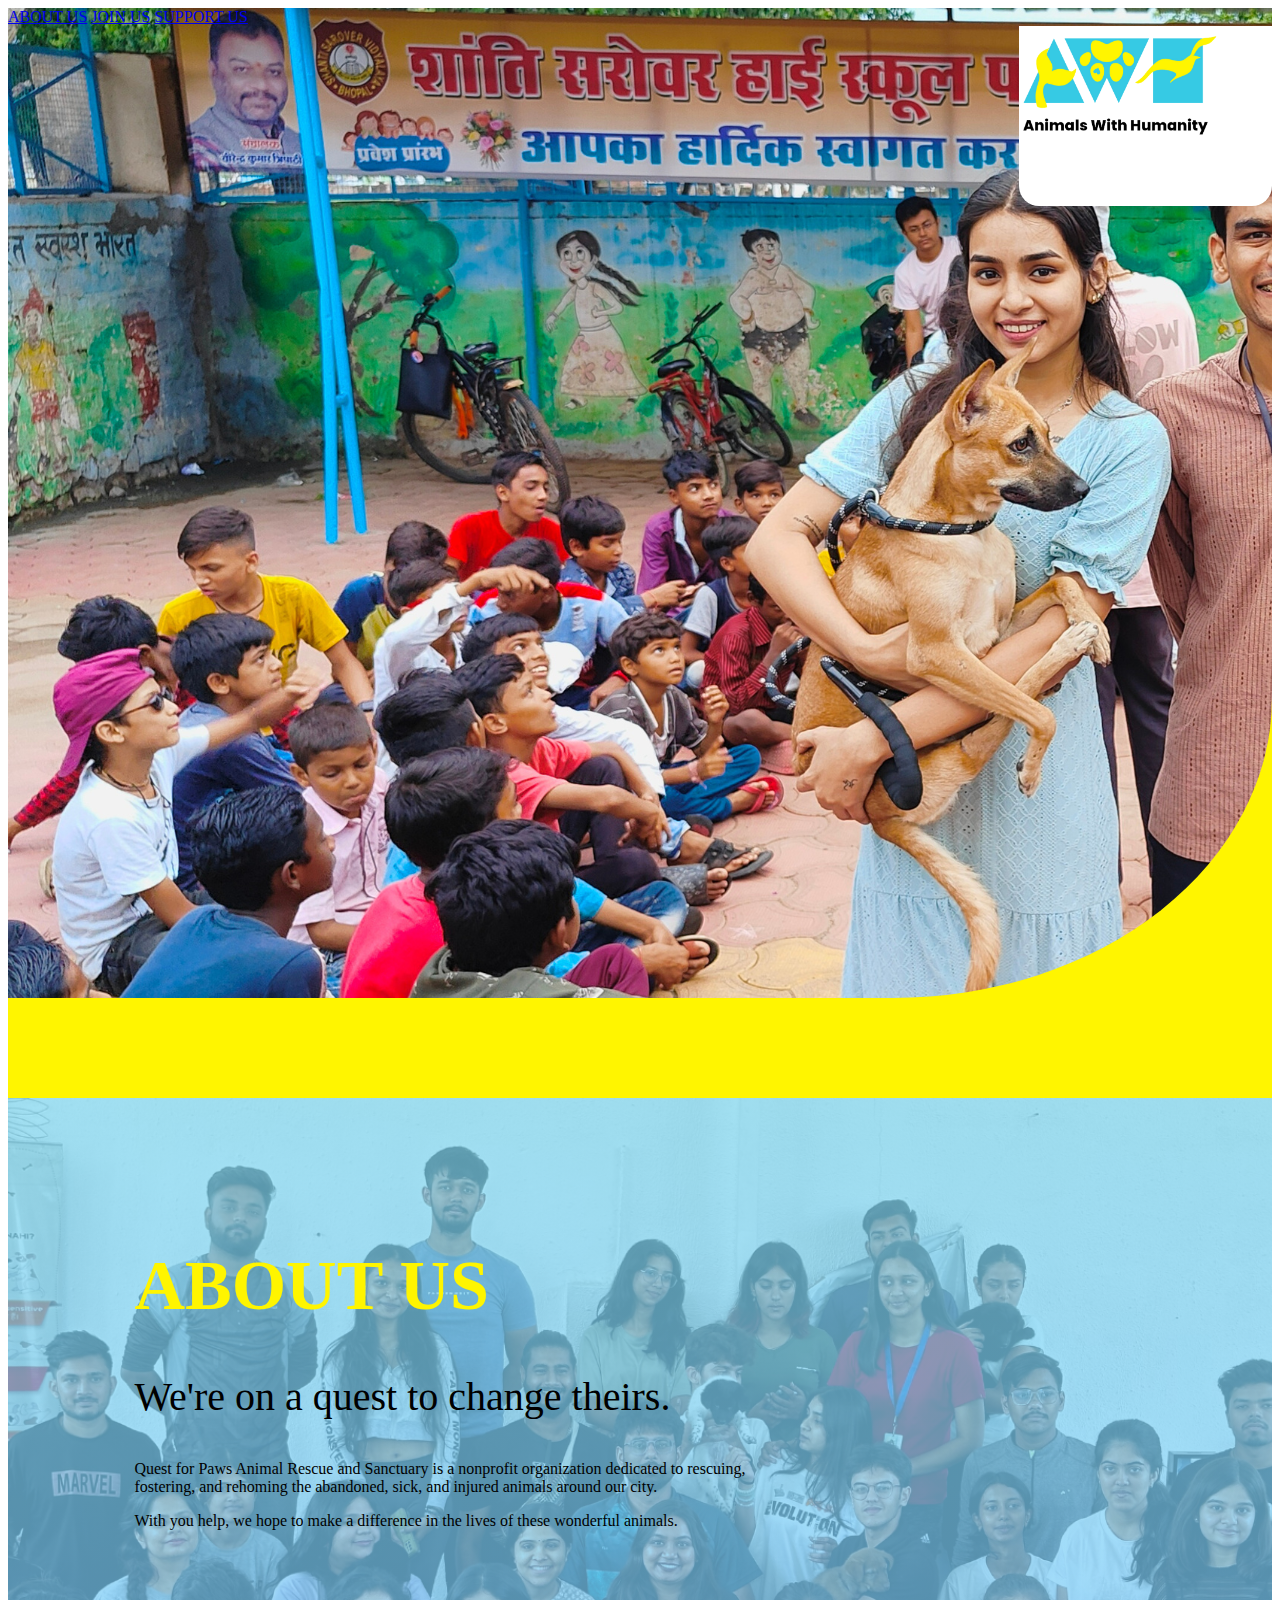
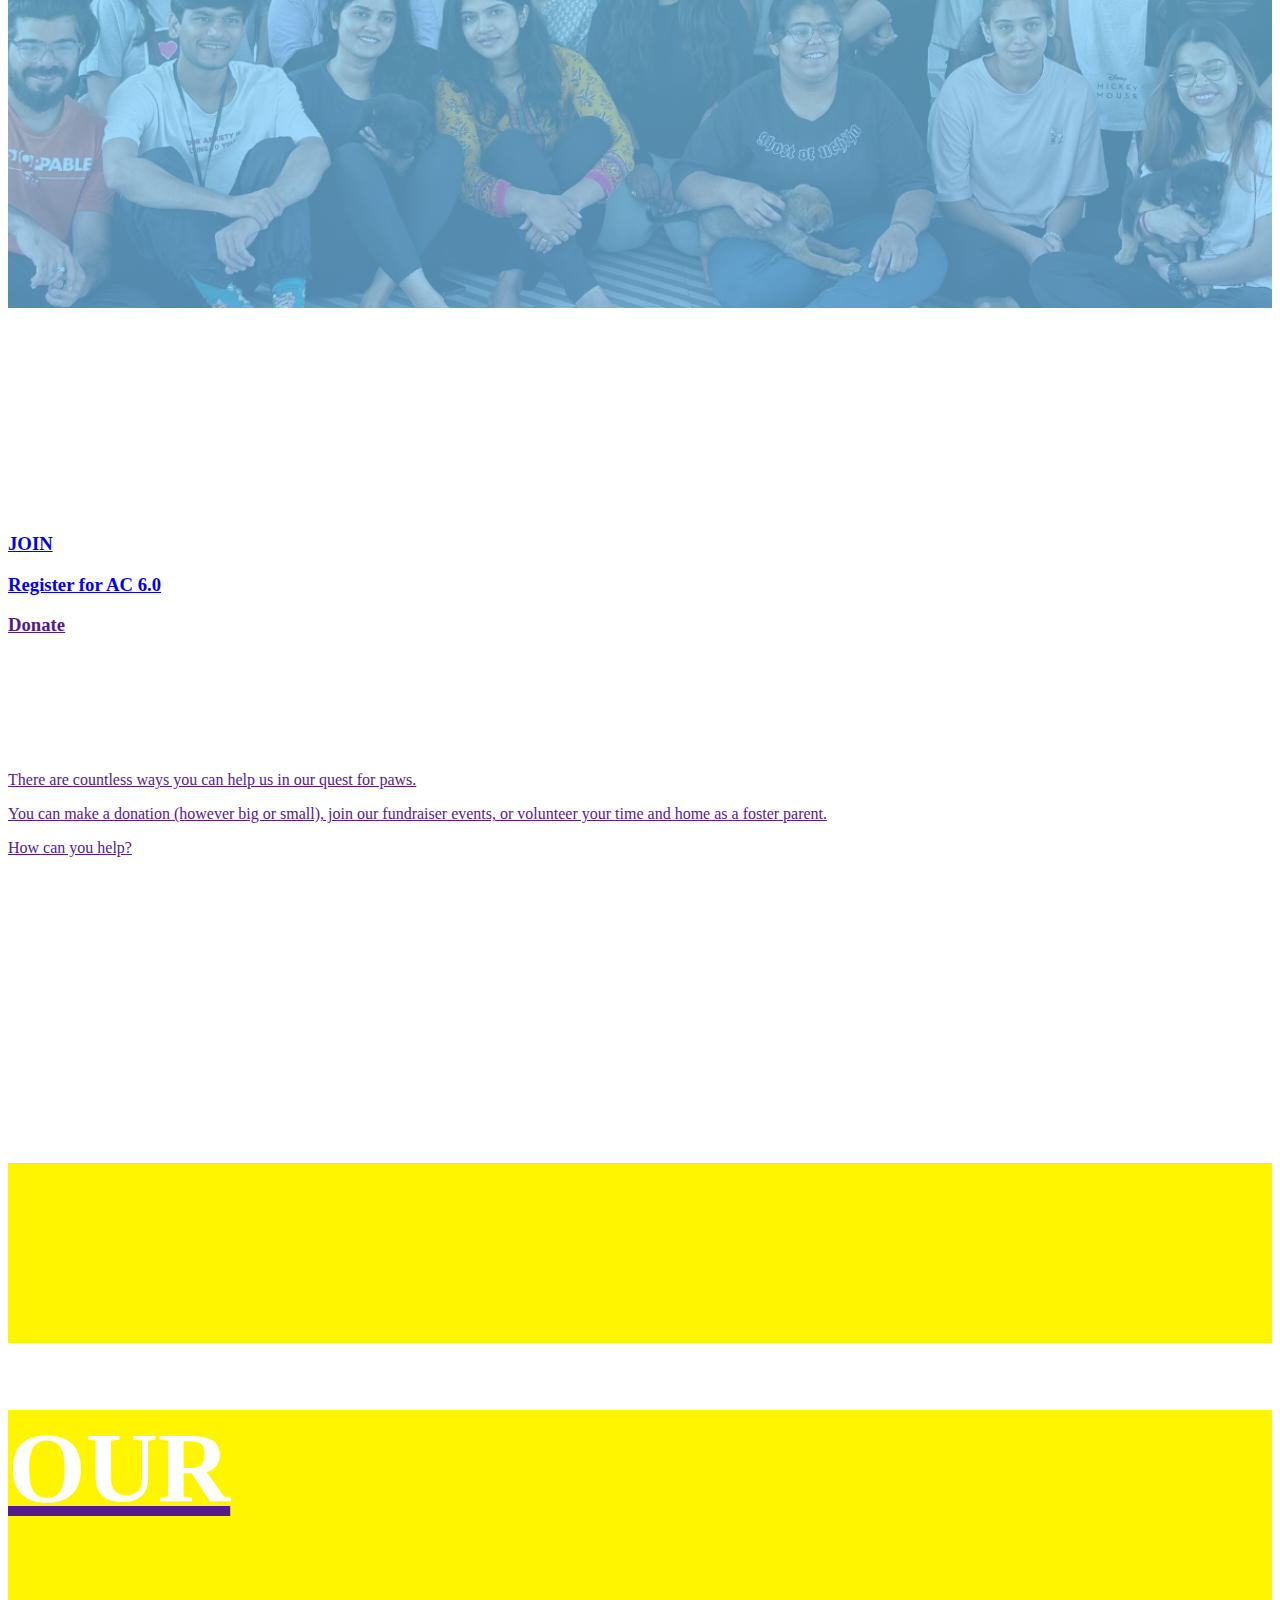
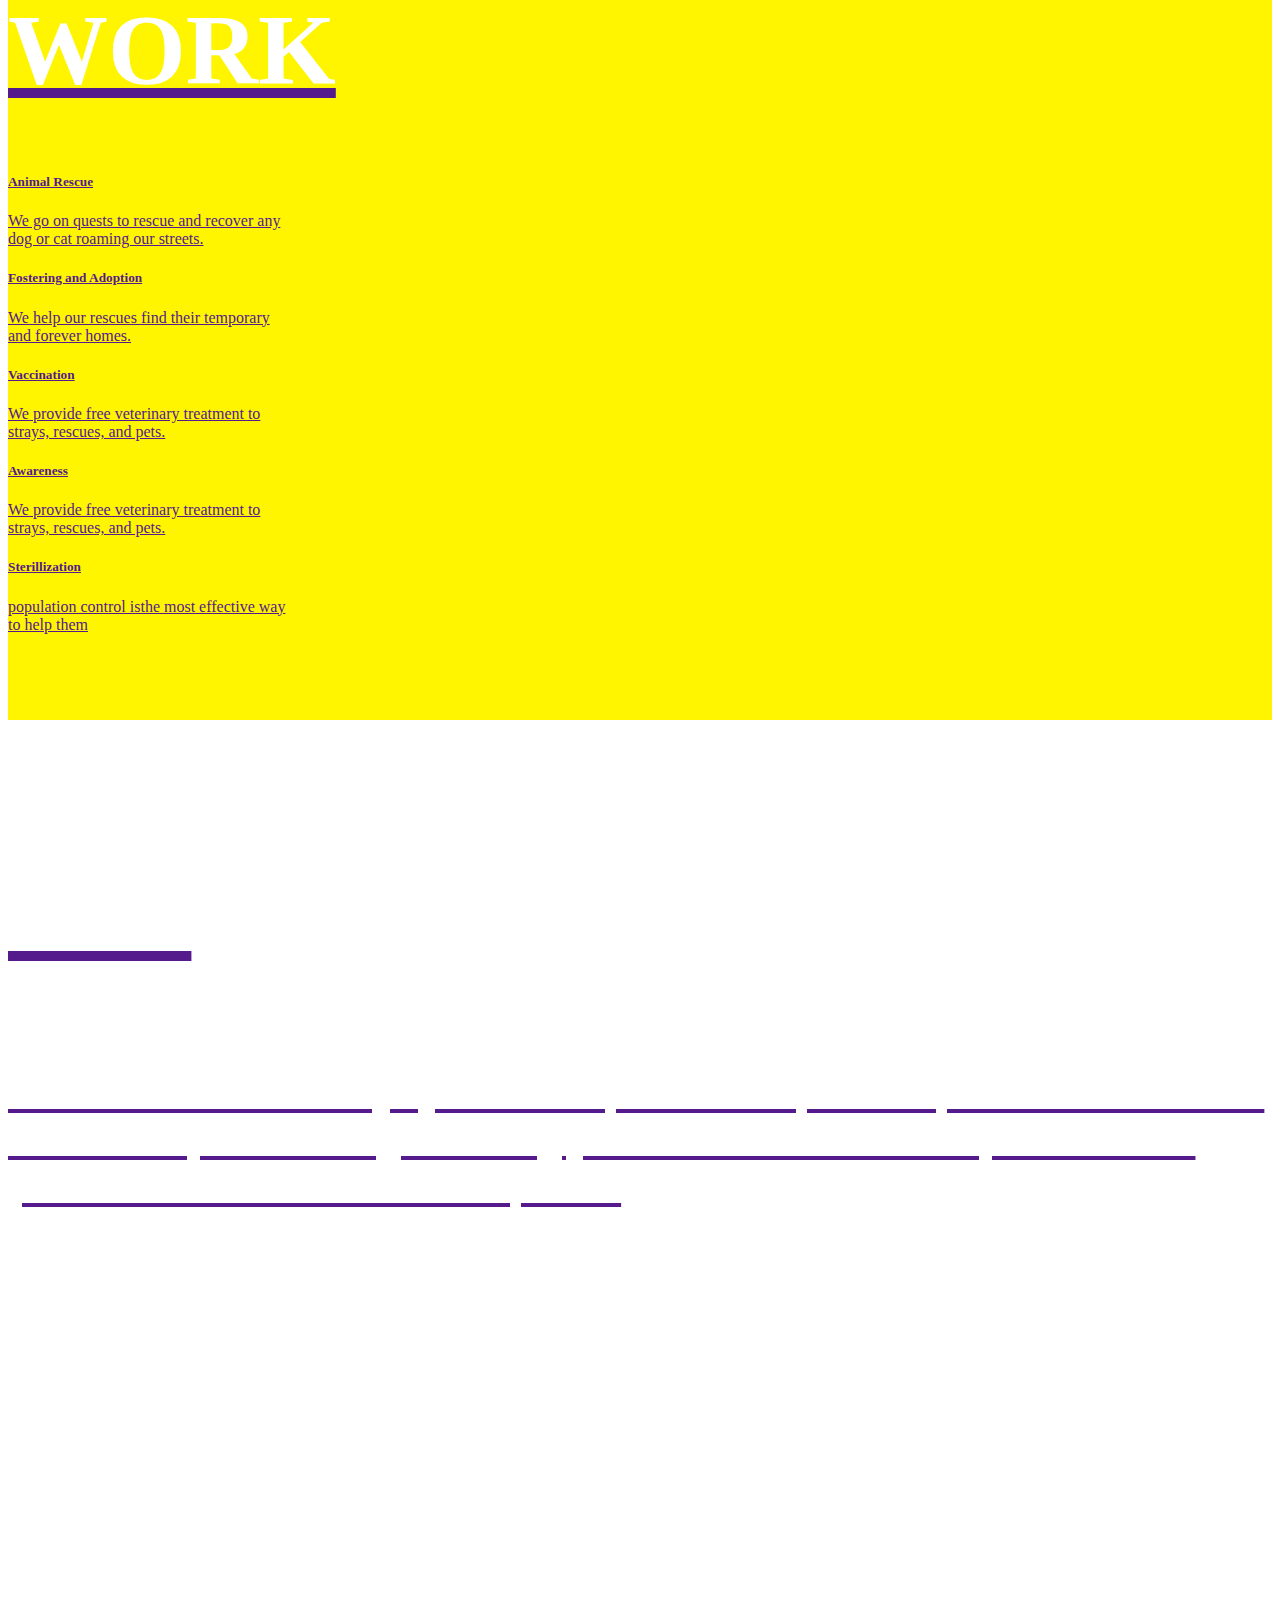
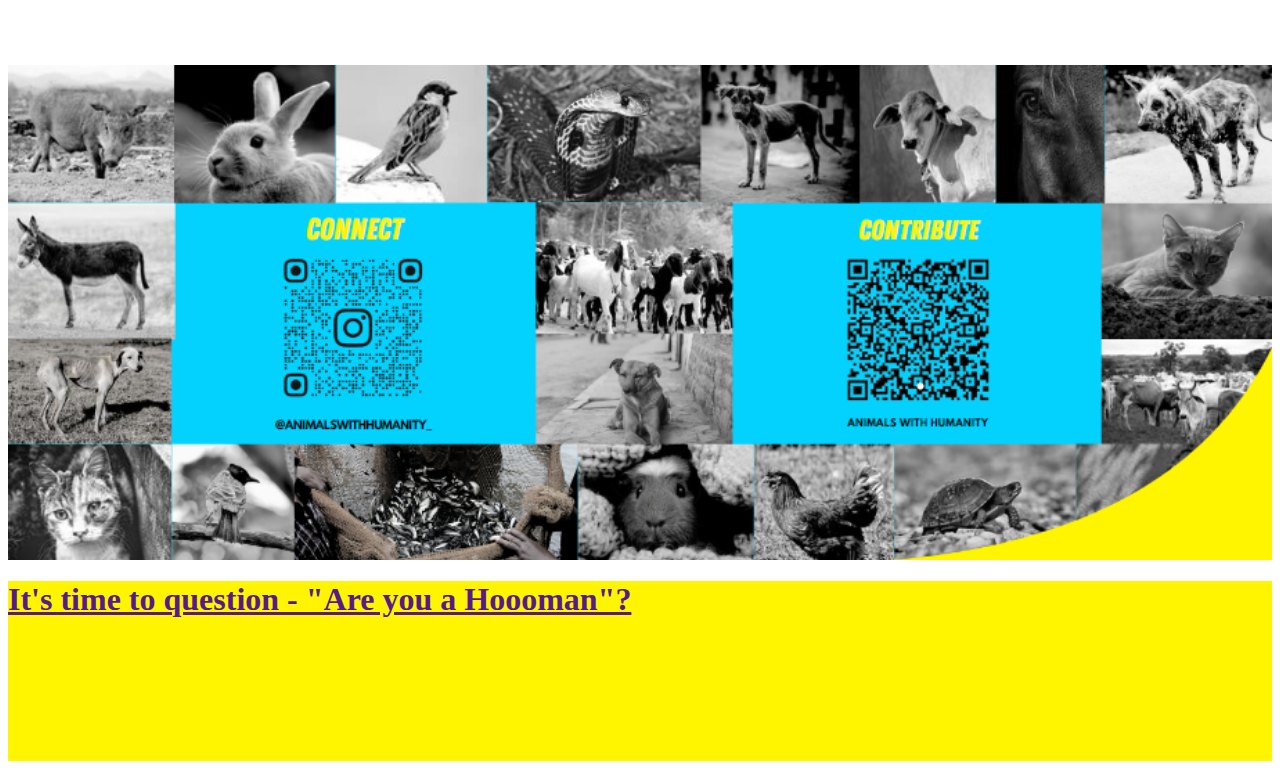
==== index.html @ 7a1e2550 "Update index.html" ====
<!DOCTYPE html>
<html lang="en">
  <head>
    <meta charset="utf-8" />
    <meta name="viewport" content="width=device-width, initial-scale=1" />
    <title>AWH</title>
    <link
      href="https://cdn.jsdelivr.net/npm/bootstrap@5.3.2/dist/css/bootstrap.min.css"
      rel="stylesheet"
      integrity="sha384-T3c6CoIi6uLrA9TneNEoa7RxnatzjcDSCmG1MXxSR1GAsXEV/Dwwykc2MPK8M2HN"
      crossorigin="anonymous"
    />
    <link rel="stylesheet" href="index.css" />
  </head>
  <body>
    <div style="background-color: #fff500; padding-bottom: 100px">
      <div class="hero">
        <div class="navbar navbar-expand-lg nav">
          <div class="container-fluid mx-5 mt-4 bg-info nav-main">
            <a class="navbar-brand fs-1" href="#"></a>
            <div
              class="collapse navbar-collapse float-end"
              id="navbarNavAltMarkup"
            ></div>
            <div class="navbar-nav float-end mx-5">
              <a
                class="nav-link active fs-5 fw-bold my-2"
                aria-current="page"
                href="#"
                >ABOUT US</a
              >
              <a class="fs-5 fw-bold my-2" href="https://docs.google.com/forms/d/e/1FAIpQLSdw9TPtZ4GVAThKbtRScrEdu7NfwyBP6gtl4pspZbHU1brrNQ/viewform">JOIN US</a>
              <a class="fs-5 fw-bold my-2" href="https://docs.google.com/forms/d/e/1FAIpQLSfBZtAQrTGXh57hlVIhP-wfLfKZY4WaX4LCqRie0vNlp8mHDg/viewform">SUPPORT US</a>
            </div>
          </div>
        </div>
        <div class="logo mx-5">
          <div class="p-3">
            <img class="logo-img mx-4" src="./images/logo.png" alt="" />
          </div>
        </div>
      </div>
    </div>

    <div class="about-section text-white">
      <div class="about-detail">
        <h1 class="about-heading" style="color: #fff500">ABOUT US</h1>
        <p class="about-heading-2">We're on a quest to change theirs.</p>
        <p>
          Quest for Paws Animal Rescue and Sanctuary is a nonprofit organization
          dedicated to rescuing, fostering, and rehoming the abandoned, sick,
          and injured animals around our city.
        </p>
        <p>
          With you help, we hope to make a difference in the lives of these
          wonderful animals.
        </p>
      </div>
    </div>

    <div class="bg-info help text-white">
      <div class="container">
        <div class="row">
          <div class="col-7 align-items-center" style="margin-top: 25vh">
            <div class="row">
              <div class="col bg-white text-info mx-5 py-1 form-control">
                <h3 class="fw-bold text-center" ><a class="nav-link fs-5 fw-bold my-2" href="https://docs.google.com/forms/d/e/1FAIpQLSdw9TPtZ4GVAThKbtRScrEdu7NfwyBP6gtl4pspZbHU1brrNQ/viewform">JOIN</a></h3>
              </div>
              <div class="col bg-white text-info mx-5 py-1 form-control">
                <h3 class="fw-bold text-center" ><a class="nav-link fs-5 fw-bold my-2" href="https://docs.google.com/forms/d/e/1FAIpQLSesZWofMHUC5MBWTsR5z2K8tUPZ3-qyobfEwq1Xa3Gs0tUYEA/viewform">Register for AC 6.0</a></h3>
              </div>
              <div class="col bg-white text-info mx-5 py-1 form-control">
                <h3 class="fw-bold text-center"><a class="nav-link fs-5 fw-bold my-2" href="">Donate</h3>
              </div>
            </div>
          </div>
          <div class="col-5" style="margin-top: 15vh">
            <div class="row">
              <div class="col-4 mx-5">
                <p>
                  There are countless ways you can help us in our quest for
                  paws.
                </p>
                <p>
                  You can make a donation (however big or small), join our
                  fundraiser events, or volunteer your time and home as a foster
                  parent.
                </p>
              </div>
              <div class="col-3">
                <p class="fw-bold fs-1">How can you help?</p>
              </div>
            </div>
          </div>
        </div>
      </div>
    </div>
    <div class="yellow-box"></div>
    <div style="background-color: #fff500; padding-bottom: 100px">
      <div class="bg-info help text-white our-work">
        <div class="container pt-5">
          <div class="row">
            <div class="align-items-center" style="margin-top: 5vh">
              <div class="row">
                <div class="col text-info py-1">
                  <h1 class="fsbig">OUR</h1>
                  <h1 class="fsbig">WORK</h1>
                </div>

                <div class="col text-info py-1">
                  <div class="card" style="width: 18rem">
                    <div class="card-body bg-info">
                      <h5 class="card-title">Animal Rescue</h5>
                      <p class="card-text text-white">
                        We go on quests to rescue and recover any dog or cat
                        roaming our streets.
                      </p>
                    </div>
                  </div>
                </div>
                <div class="col text-info py-1">
                  <div class="card" style="width: 18rem">
                    <div class="card-body bg-info">
                      <h5 class="card-title">Fostering and Adoption</h5>
                      <p class="card-text text-white">
                        We help our rescues find their temporary and forever
                        homes.
                      </p>
                    </div>
                  </div>
                </div>
              </div>
              <div class="row my-5">
                <div class="col text-info py-1">
                  <div class="card" style="width: 18rem">
                    <div class="card-body bg-info">
                      <h5 class="card-title">Vaccination</h5>
                      <p class="card-text text-white">
                        We provide free veterinary treatment to strays, rescues,
                        and pets.
                      </p>
                    </div>
                  </div>
                </div>
                <div class="col text-info py-1">
                  <div class="card" style="width: 18rem">
                    <div class="card-body bg-info">
                      <h5 class="card-title">Awareness</h5>
                      <p class="card-text text-white">
                        We provide free veterinary treatment to strays, rescues,
                        and pets.
                      </p>
                    </div>
                  </div>
                </div>
                <div class="col text-info py-1">
                  <div class="card" style="width: 18rem">
                    <div class="card-body bg-info">
                      <h5 class="card-title">Sterillization</h5>
                      <p class="card-text text-white">
                        population control isthe most effective way to help them
                      </p>
                    </div>
                  </div>
                </div>
              </div>
            </div>
          </div>
        </div>
      </div>
    </div>

    <div class="yellow-box"></div>
    <div class="bg-info help text-white" style="height: 90vh">
      <div class="container">
        <div class="row">
          <div class="col-4" style="margin-top: 15vh"></div>
          <div class="col-8 align-items-center" style="margin-top: 5vh">
            <h3 class="fsbig">Join</h3>
            <p class="fsbig2">
              There are countless ways you can help us in our quest for paws.
              You can make a donation (however big or small), join our
              fundraiser events, or volunteer your time and home as a foster
              parent.
            </p>
          </div>
        </div>
      </div>
    </div>
    <div class="footer-img"></div>

    <div class="yellow-box">
      <div>
        <h1 class="text-center">
          It's time to question - "Are you a Hoooman"?
        </h1>
      </div>
    </div>

    <script
      src="https://cdn.jsdelivr.net/npm/bootstrap@5.3.2/dist/js/bootstrap.bundle.min.js"
      integrity="sha384-C6RzsynM9kWDrMNeT87bh95OGNyZPhcTNXj1NW7RuBCsyN/o0jlpcV8Qyq46cDfL"
      crossorigin="anonymous"
    ></script>
  </body>
</html>
---- index.css ----
.hero {
    background-image: url("./images/1.png");
    background-color: #d5eb0f;
    margin:0;
    height: 110vh;
    border-bottom-right-radius: 30% 300px;
    /* margin-bottom: 500px; */
    /* border-bottom-right-radius: 30% 10px; */
   }

nav {
    position:fixed
}


.about-section {
    background: linear-gradient(rgba(131, 219, 245, 0.7), rgba(119, 196, 248, 0.7)), url("./images/second.png") center center no-repeat;
    height: 90vh;
    background-size: cover;
}

.about-detail {
    padding: 8%;
    padding-left: 10%;
    width:50%
}

.about-heading {
    font-size: 70px;
}

.about-heading-2 {
    font-size: 40px;
}

.help {
    height: 70vh;
}

.footer-img {
    background: url("./footer.png") no-repeat;
    height: 55vh;
    background-size: cover;
}

.yellow-box {
background-color: #fff500;
/* top: -500px; */
height: 20vh;
/* position: fixed; */
width: 100%;
/* z-index: 9999999999; */
    /* bottom: 0; */
}


.our-work {
    border-top-right-radius: 30% 300px;
}
.fsbig {
    font-size: 100px;
    color: #fff;
}

.fsbig2 {
    font-size: 40px;
    color: #fff;
}

.logo {
    width: 20%;
    height: 20vh;
    background-color: #fff;
    float: right;
    border-radius: 0 0 20px 20px;
    top: 0;
}

.nav {
    margin-bottom: 0;
    --bs-navbar-padding-y:0;
}

.logo-img {
    width:200px;
    margin:auto
}
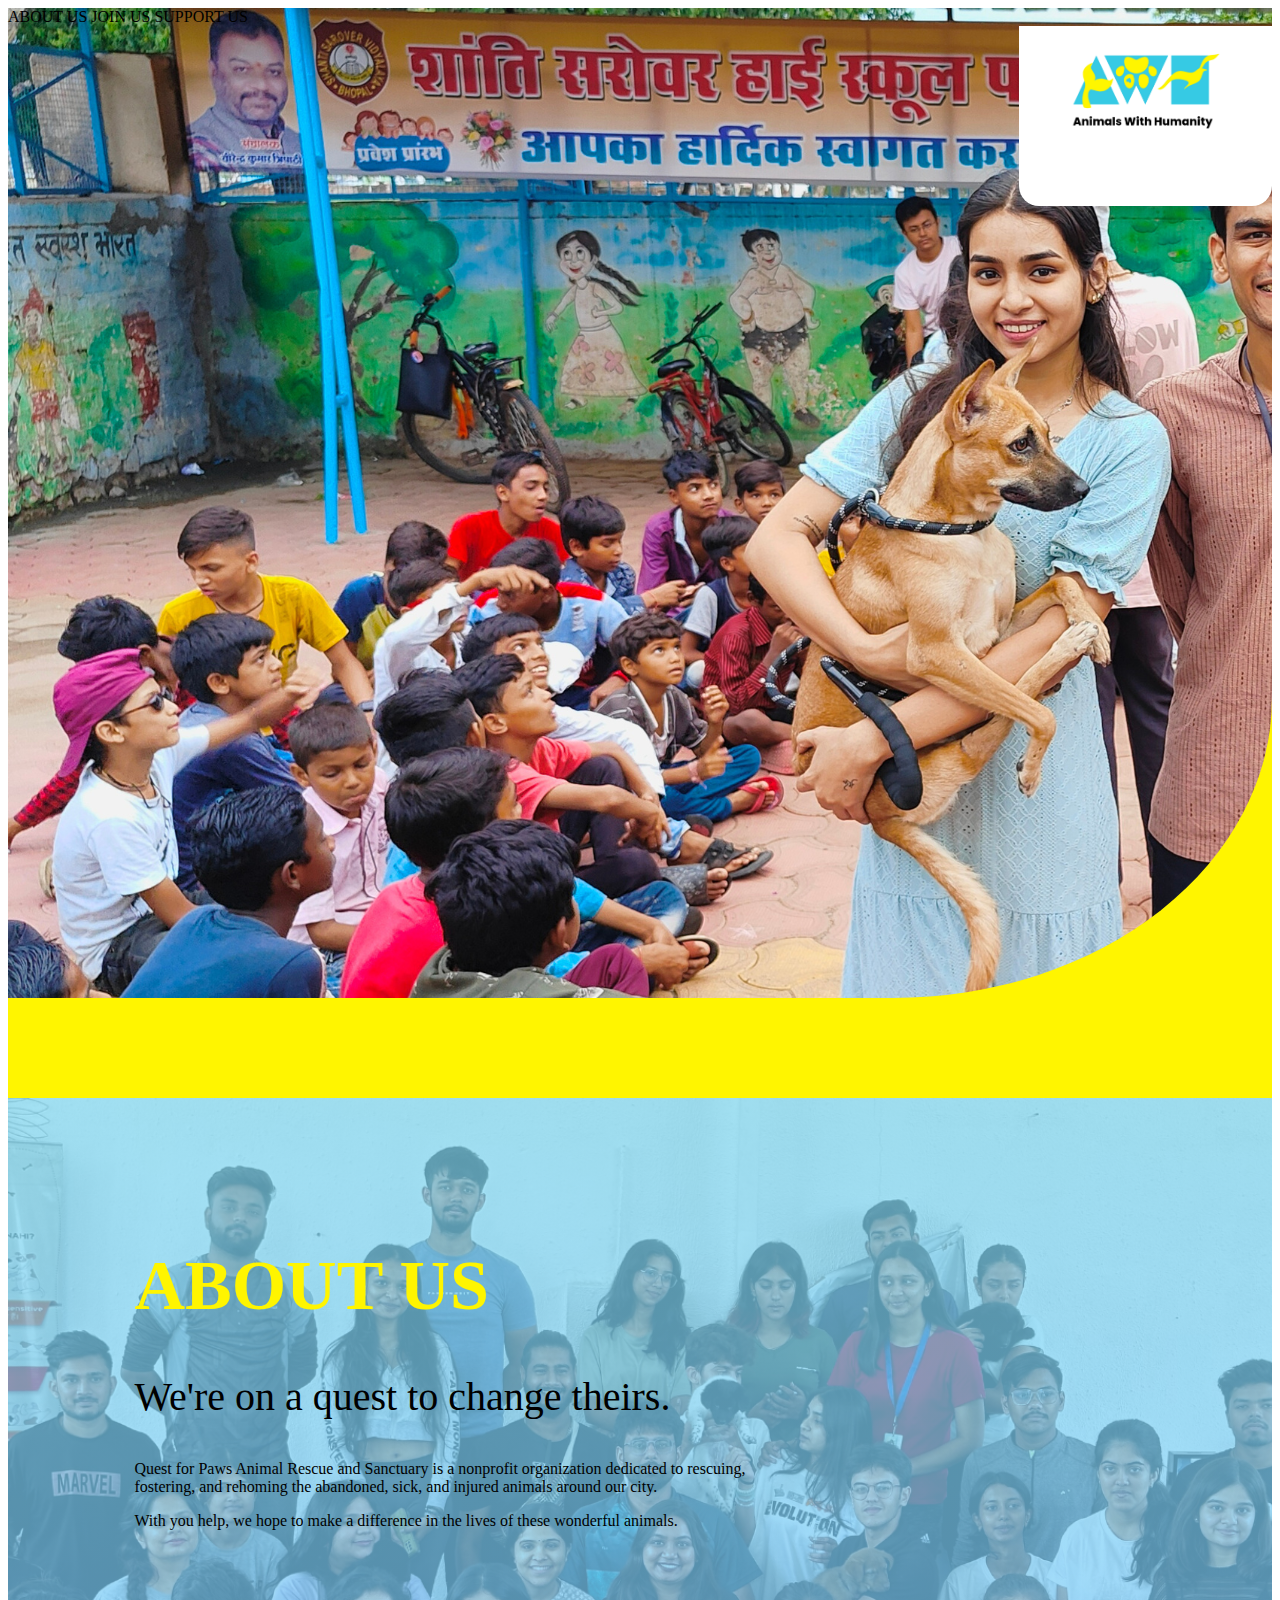
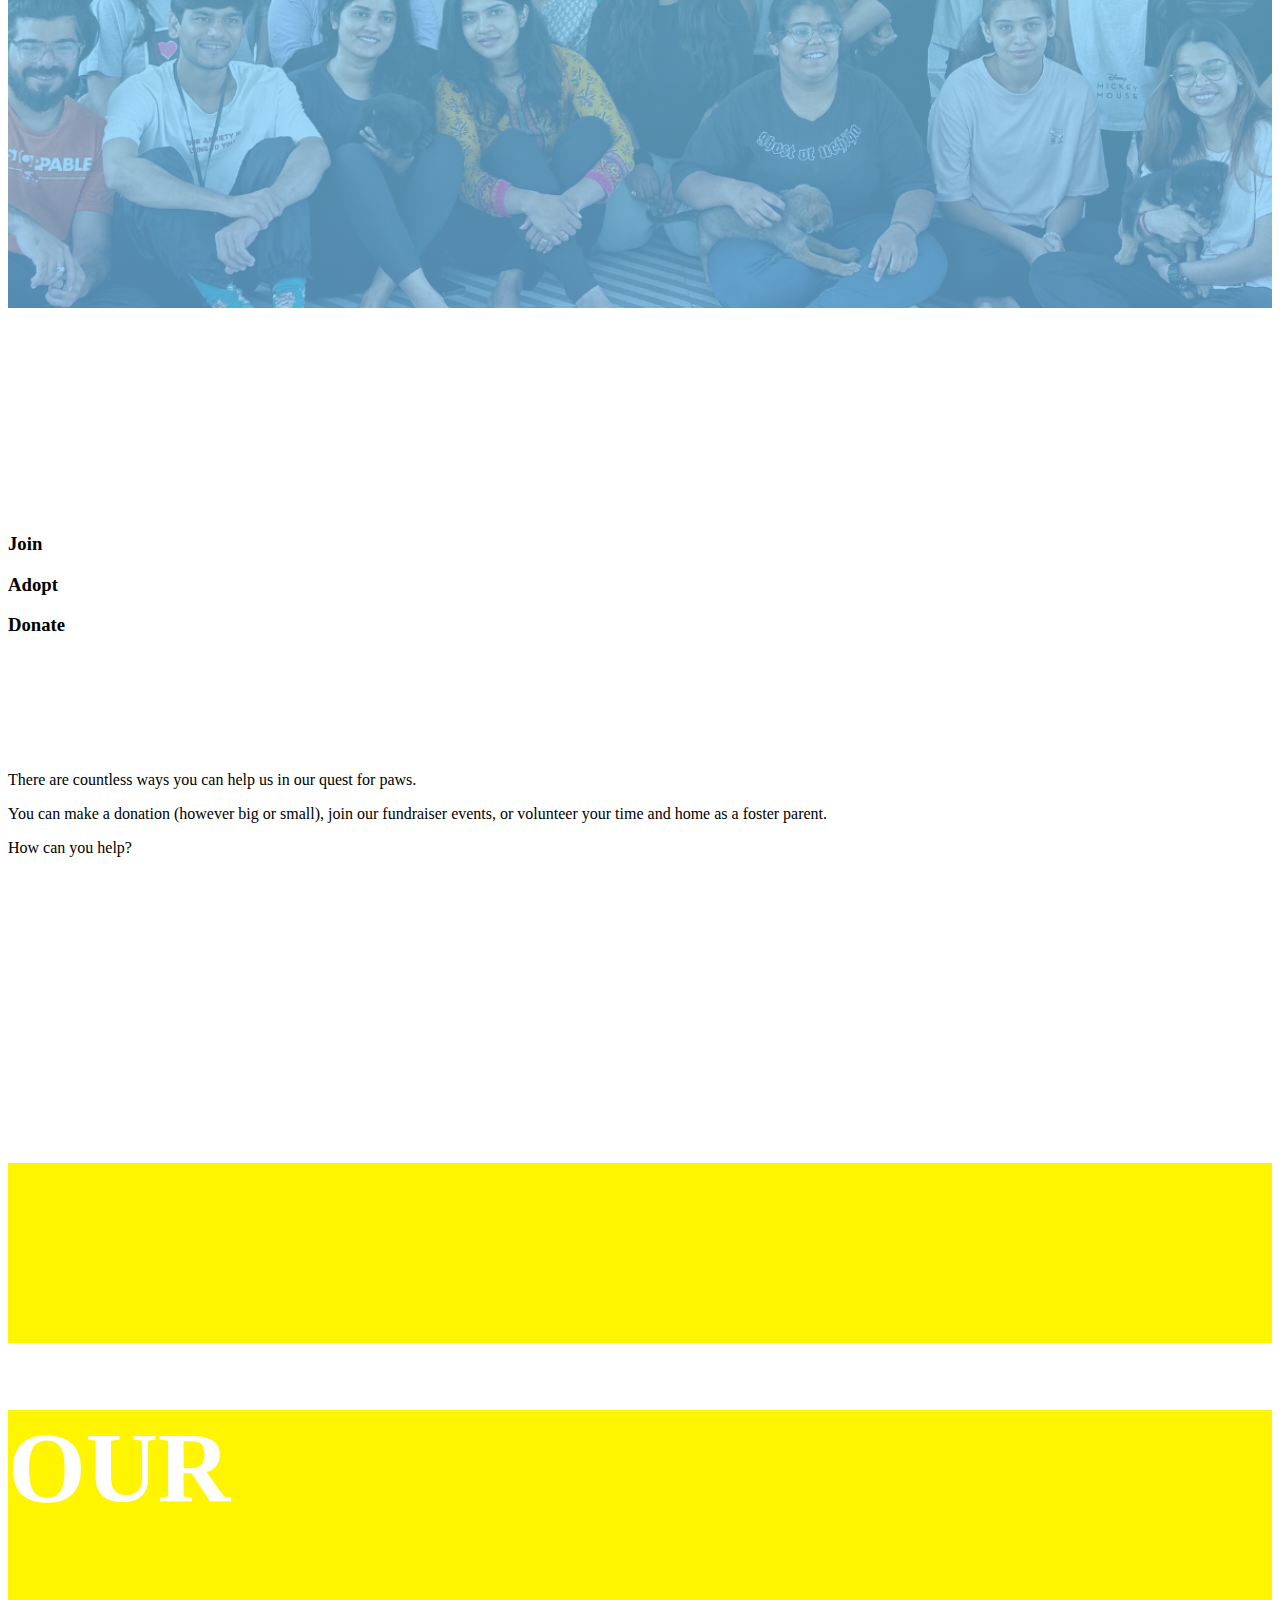
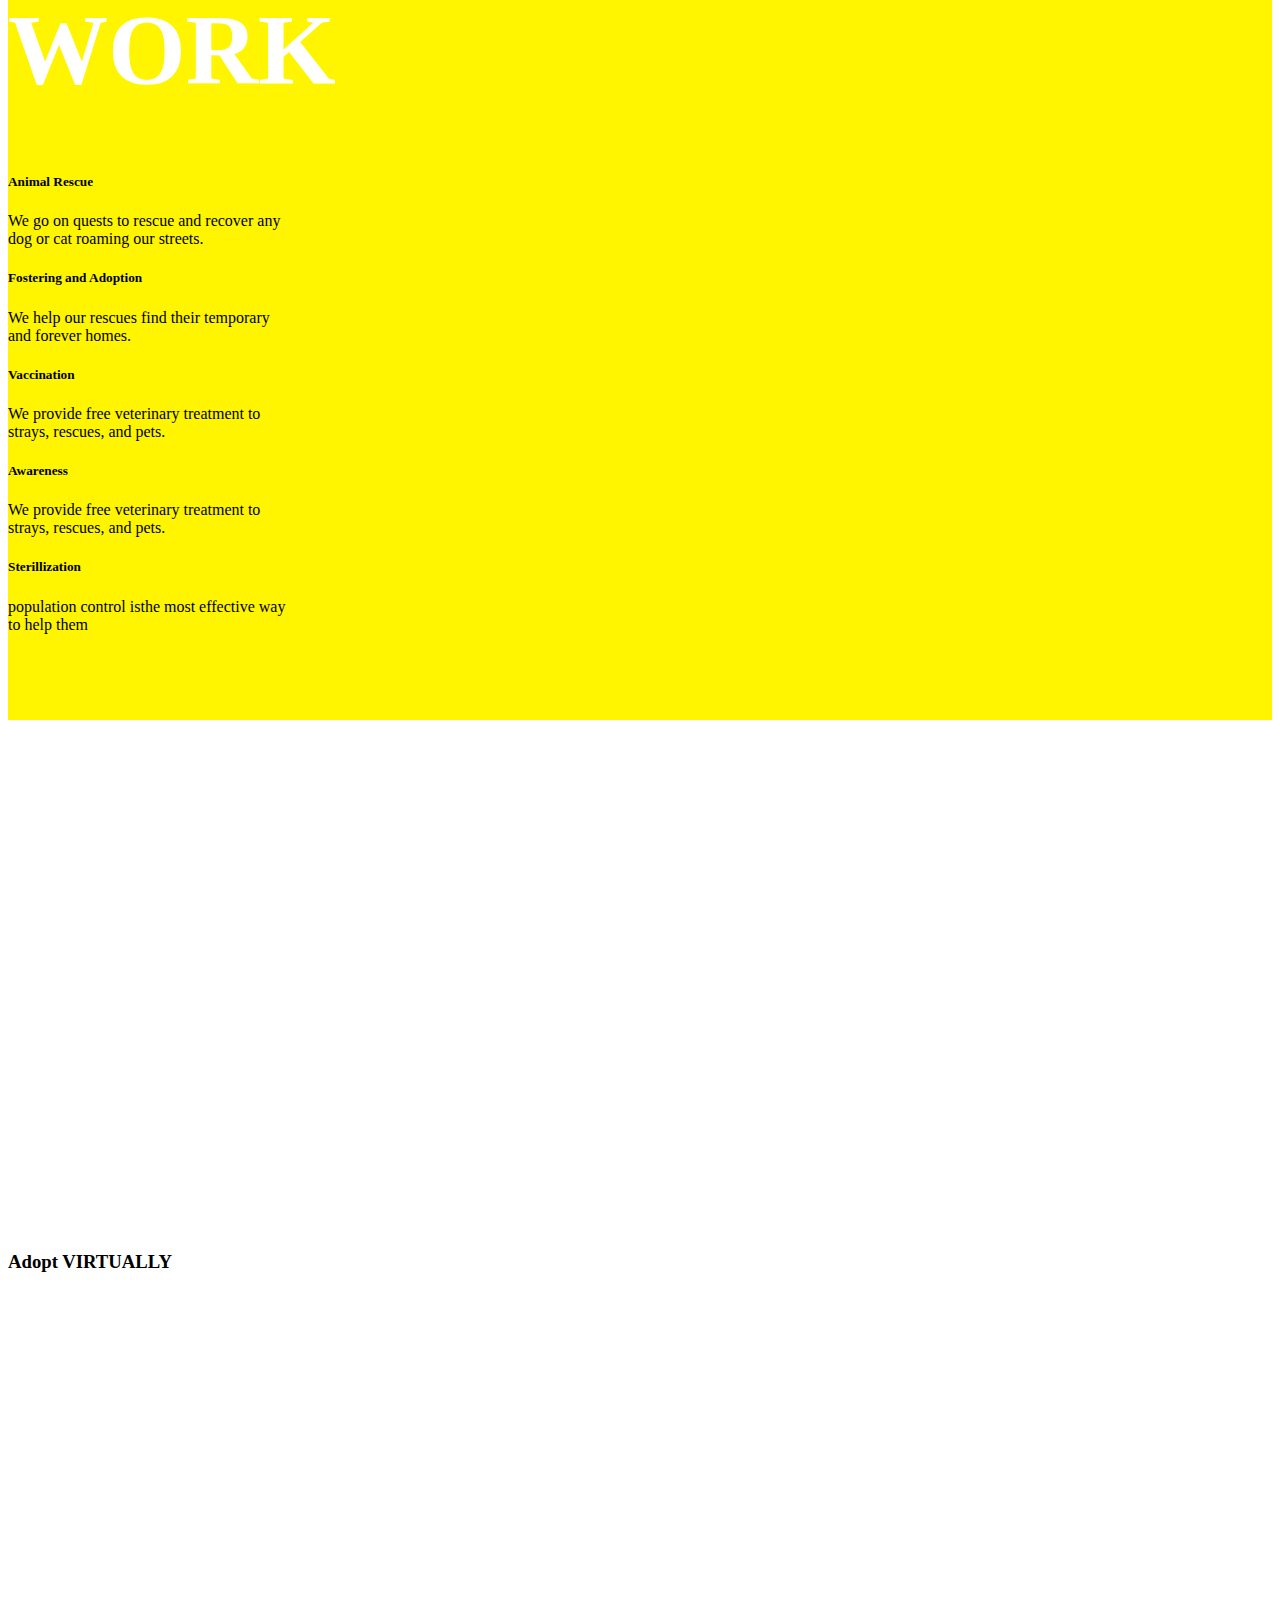
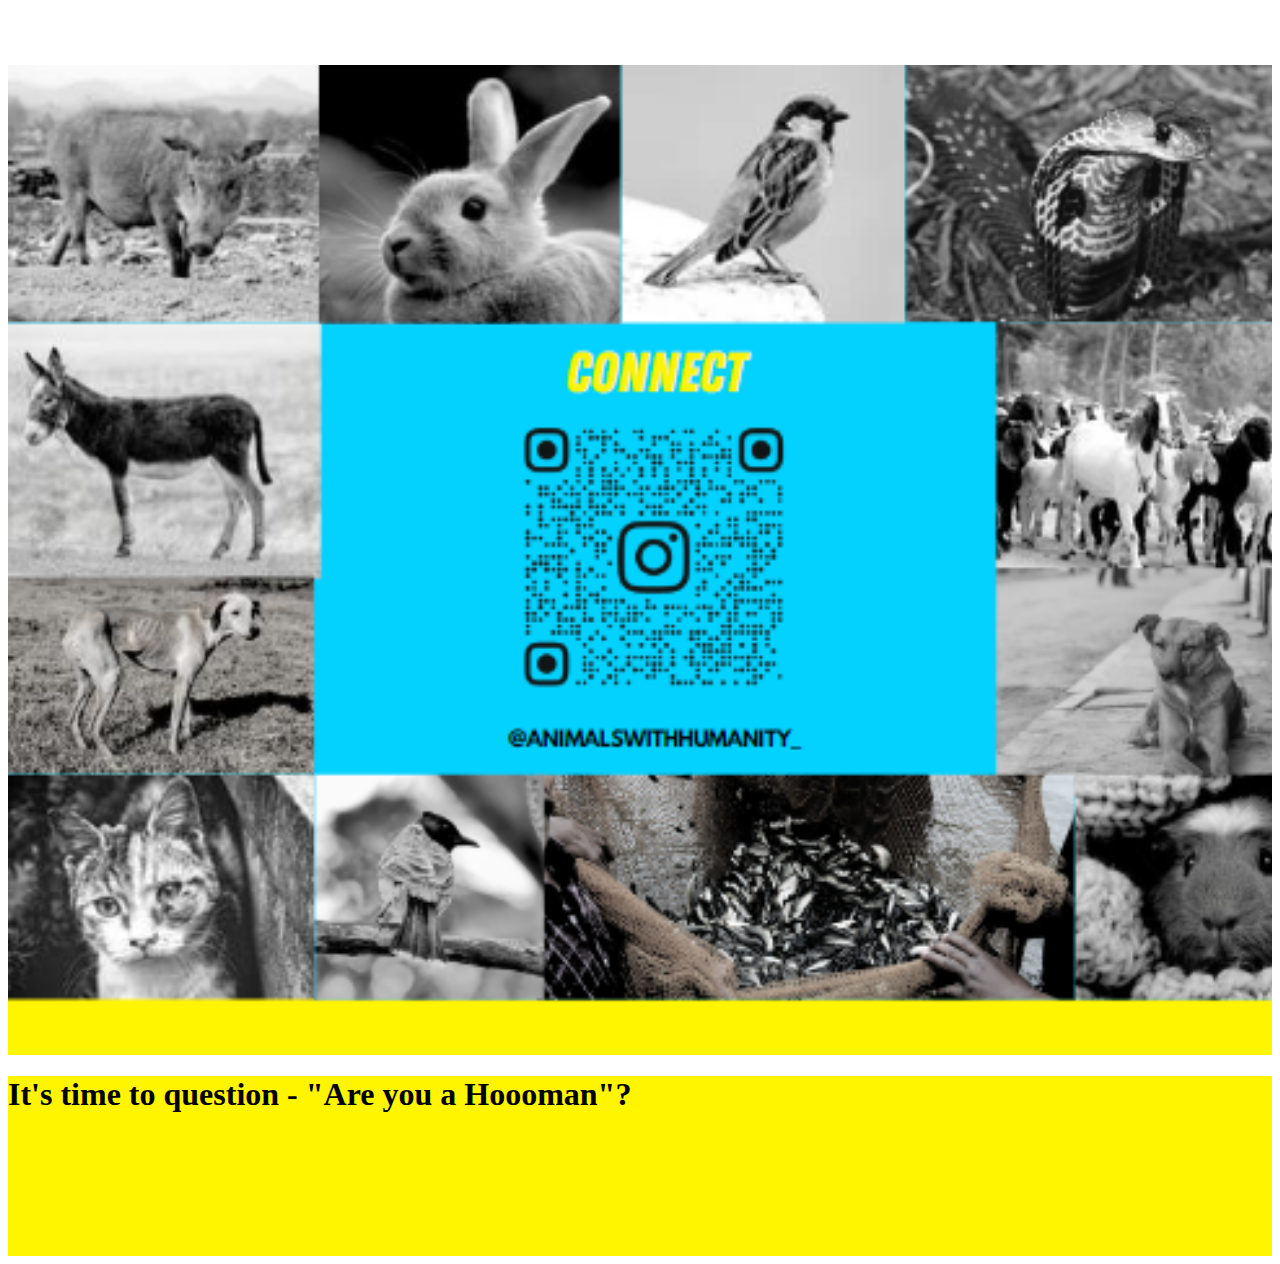
==== commit 9be89af3: "Update index.html" ====
--- a/index.html
+++ b/index.html
@@ -29,15 +29,13 @@
                 href="#"
                 >ABOUT US</a
               >
-              <a class="fs-5 fw-bold my-2" href="https://docs.google.com/forms/d/e/1FAIpQLSdw9TPtZ4GVAThKbtRScrEdu7NfwyBP6gtl4pspZbHU1brrNQ/viewform">JOIN US</a>
-              <a class="fs-5 fw-bold my-2" href="https://docs.google.com/forms/d/e/1FAIpQLSfBZtAQrTGXh57hlVIhP-wfLfKZY4WaX4LCqRie0vNlp8mHDg/viewform">SUPPORT US</a>
+              <a class="nav-link fs-5 fw-bold my-2" href="#">JOIN US</a>
+              <a class="nav-link fs-5 fw-bold my-2" href="#">SUPPORT US</a>
             </div>
           </div>
         </div>
         <div class="logo mx-5">
-          <div class="p-3">
-            <img class="logo-img mx-4" src="./images/logo.png" alt="" />
-          </div>
+          <img class="logo-img" src="./images/logo.png" alt="" />
         </div>
       </div>
     </div>
@@ -64,13 +62,13 @@
           <div class="col-7 align-items-center" style="margin-top: 25vh">
             <div class="row">
               <div class="col bg-white text-info mx-5 py-1 form-control">
-                <h3 class="fw-bold text-center" ><a class="nav-link fs-5 fw-bold my-2" href="https://docs.google.com/forms/d/e/1FAIpQLSdw9TPtZ4GVAThKbtRScrEdu7NfwyBP6gtl4pspZbHU1brrNQ/viewform">JOIN</a></h3>
+                <a href="#"><h3 class="fw-bold text-center">Join</h3></a>
               </div>
               <div class="col bg-white text-info mx-5 py-1 form-control">
-                <h3 class="fw-bold text-center" ><a class="nav-link fs-5 fw-bold my-2" href="https://docs.google.com/forms/d/e/1FAIpQLSesZWofMHUC5MBWTsR5z2K8tUPZ3-qyobfEwq1Xa3Gs0tUYEA/viewform">Register for AC 6.0</a></h3>
+                <a href=""><h3 class="fw-bold text-center">Adopt</h3></a>
               </div>
               <div class="col bg-white text-info mx-5 py-1 form-control">
-                <h3 class="fw-bold text-center"><a class="nav-link fs-5 fw-bold my-2" href="">Donate</h3>
+                <a href=""><h3 class="fw-bold text-center">Donate</h3></a>
               </div>
             </div>
           </div>
@@ -183,6 +181,11 @@
               fundraiser events, or volunteer your time and home as a foster
               parent.
             </p>
+            <div
+              class="col bg-white text-info mx-5 my-5 py-1 form-control w-50"
+            >
+              <h3 class="fw-bold text-center">Adopt VIRTUALLY</h3>
+            </div>
           </div>
         </div>
       </div>
--- a/index.css
+++ b/index.css
@@ -39,7 +39,7 @@
 
 .footer-img {
     background: url("./footer.png") no-repeat;
-    height: 55vh;
+    height: 110vh;
     background-size: cover;
 }
 
@@ -71,9 +71,9 @@
     width: 20%;
     height: 20vh;
     background-color: #fff;
-    float: right;
     border-radius: 0 0 20px 20px;
     top: 0;
+    float: right;
 }
 
 .nav {
@@ -82,6 +82,13 @@
 }
 
 .logo-img {
-    width:200px;
-    margin:auto
+    display: block;
+    margin :auto;
+    width: 60%;
+    padding-top: 20px;
 }
+
+a {
+    text-decoration: none;
+    color: inherit;
+}
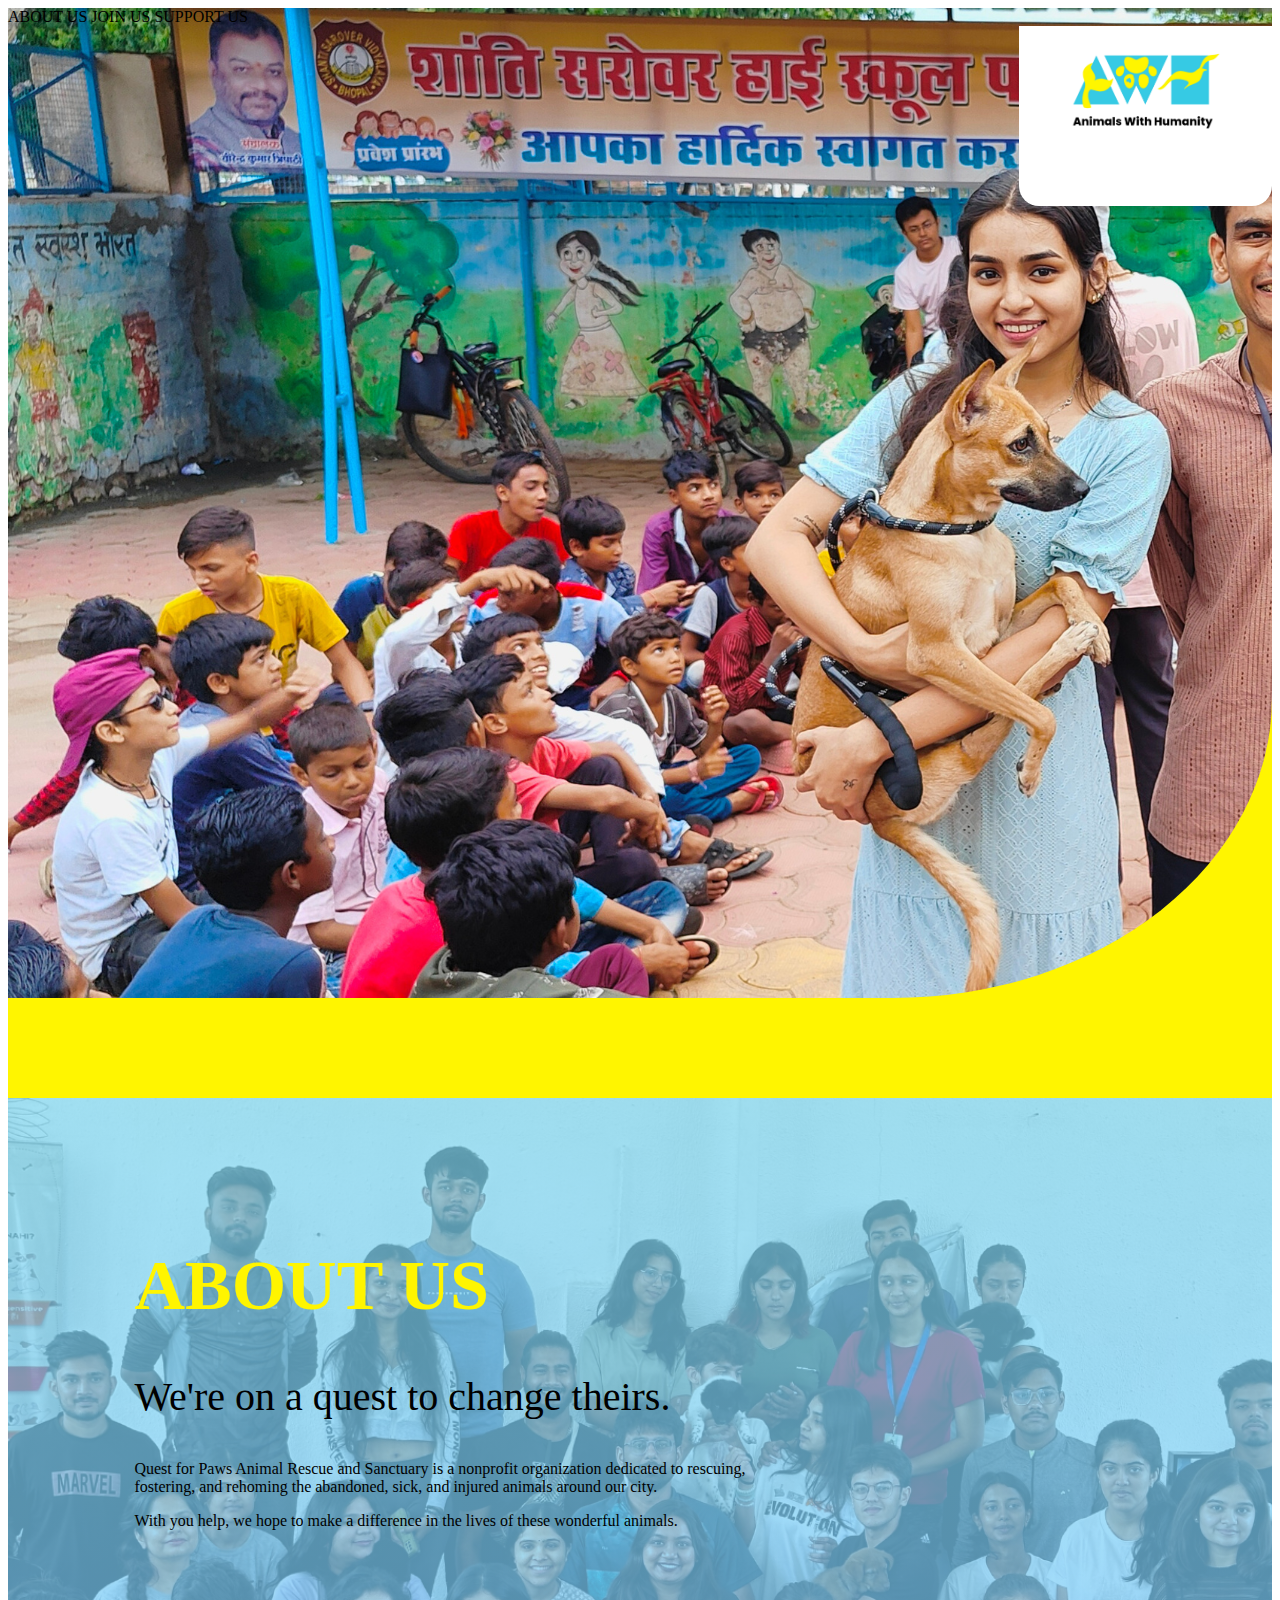
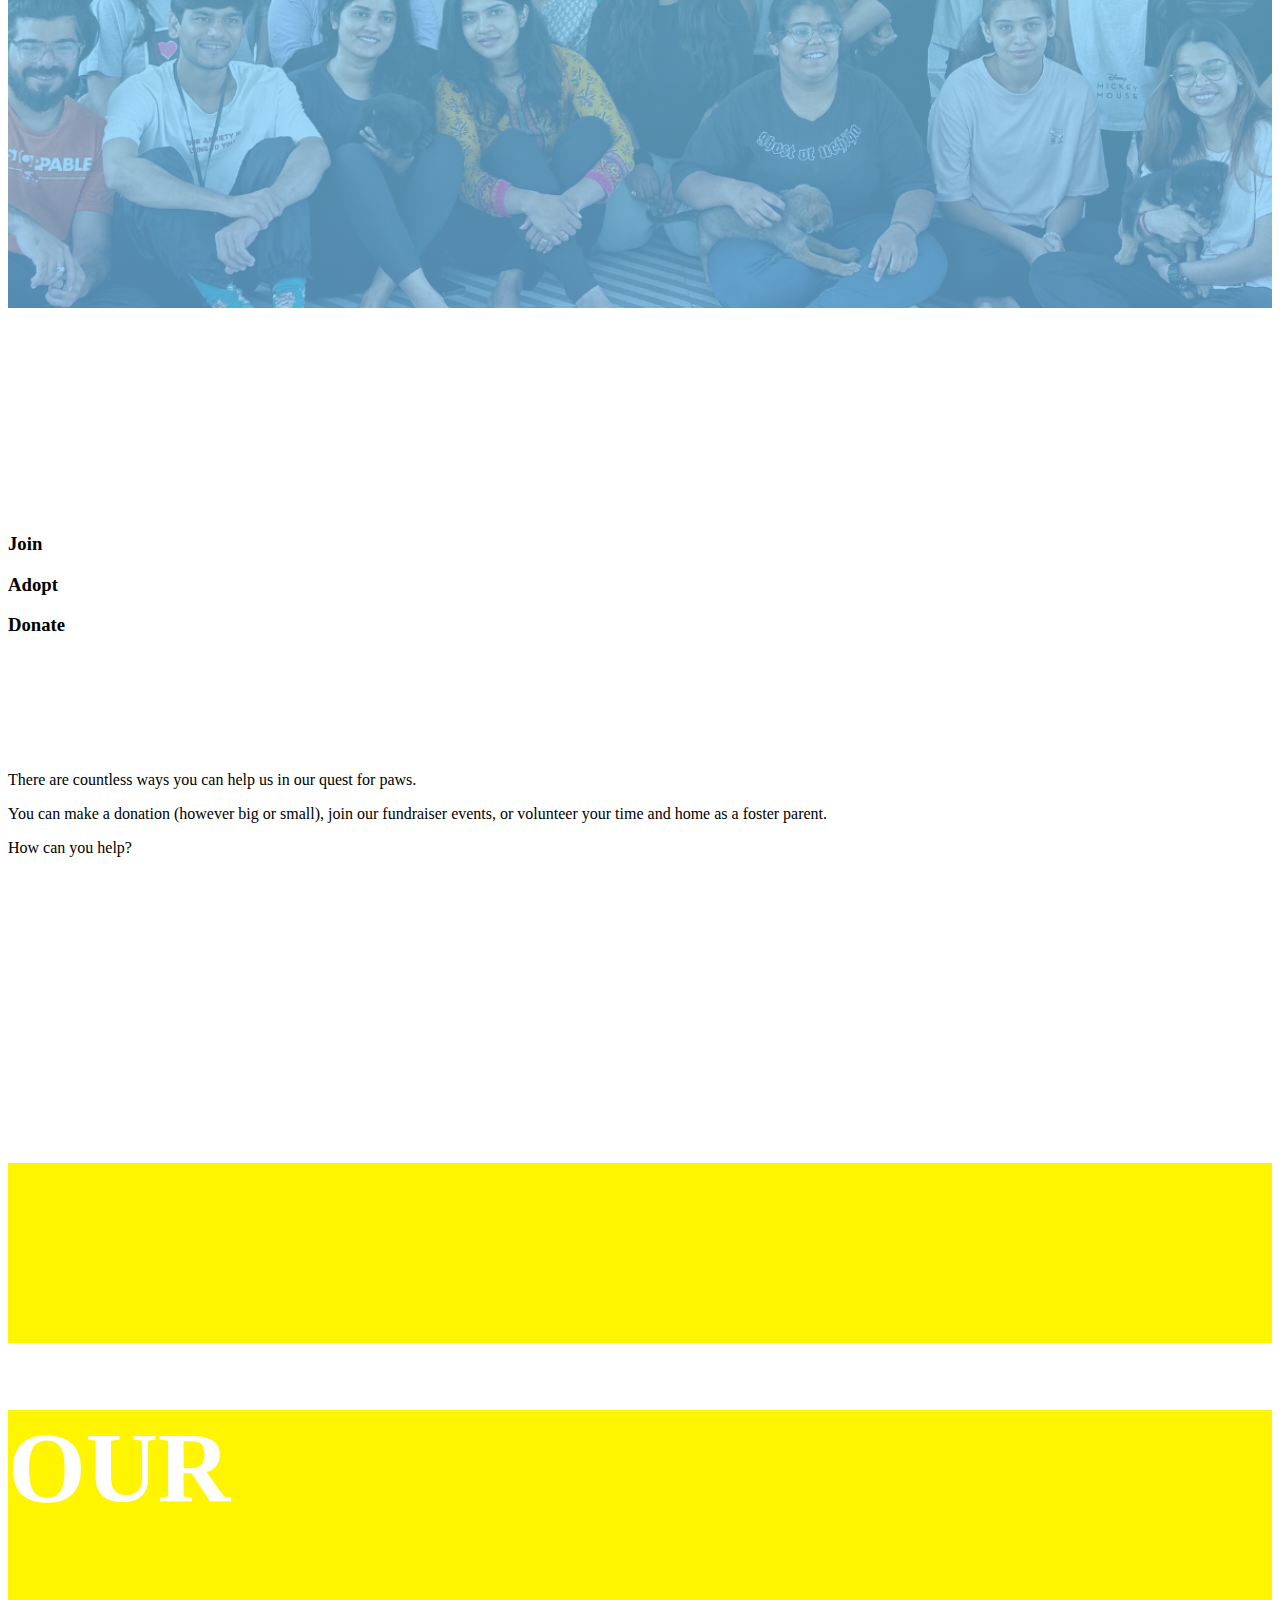
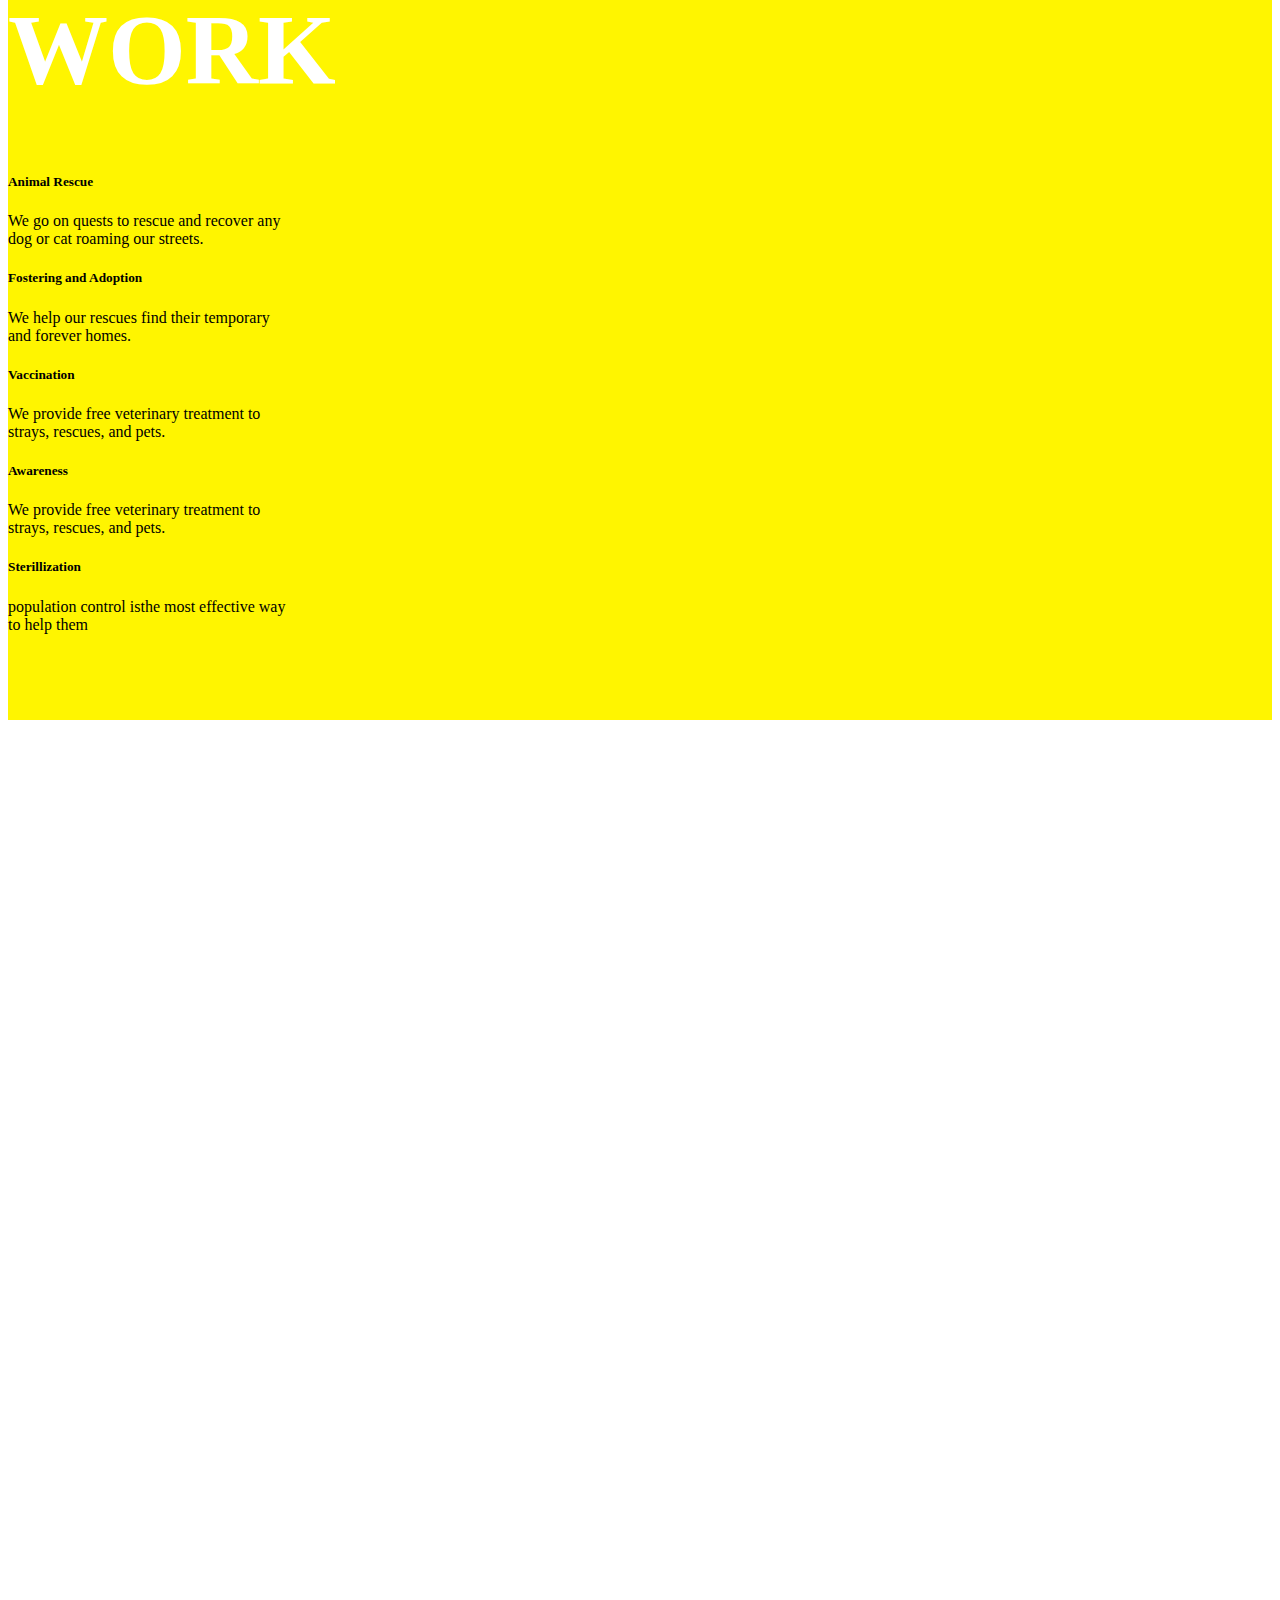
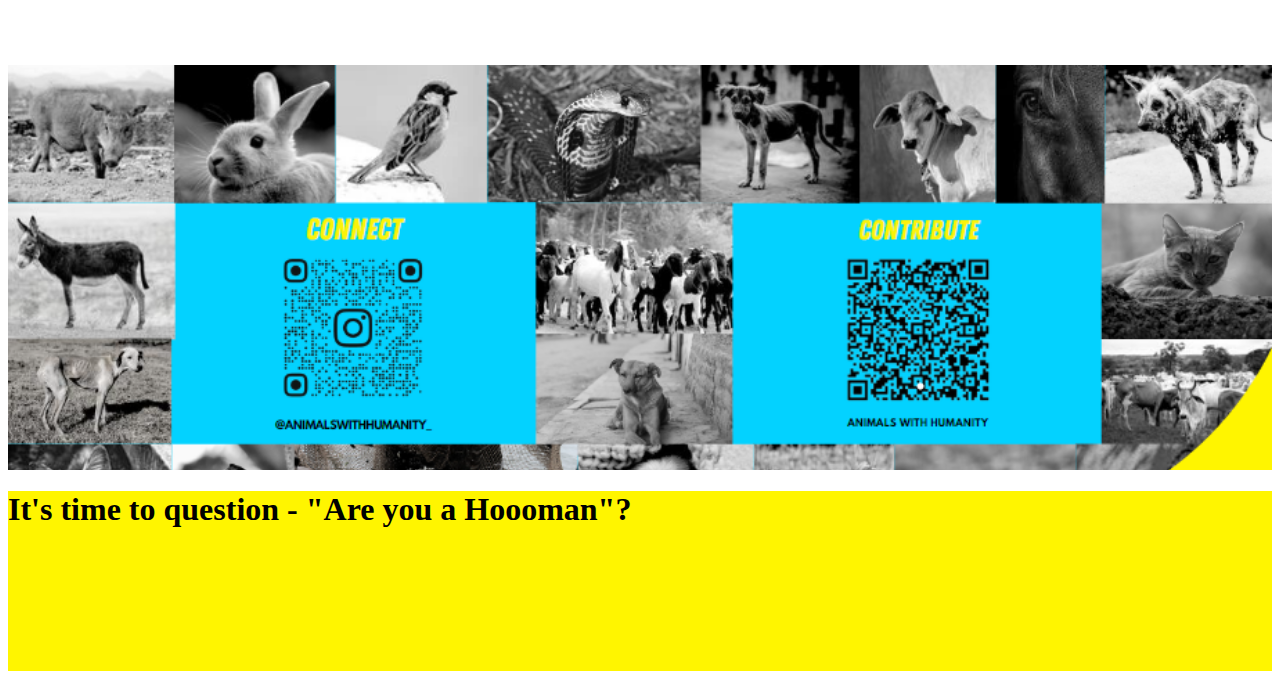
==== commit e620319b: "Update index.html" ====
--- a/index.html
+++ b/index.html
@@ -26,11 +26,11 @@
               <a
                 class="nav-link active fs-5 fw-bold my-2"
                 aria-current="page"
-                href="#"
+                href="https://linktr.ee/Animalswithhumanity_"
                 >ABOUT US</a
               >
-              <a class="nav-link fs-5 fw-bold my-2" href="#">JOIN US</a>
-              <a class="nav-link fs-5 fw-bold my-2" href="#">SUPPORT US</a>
+              <a class="nav-link fs-5 fw-bold my-2" href="https://docs.google.com/forms/d/e/1FAIpQLSdw9TPtZ4GVAThKbtRScrEdu7NfwyBP6gtl4pspZbHU1brrNQ/viewform">JOIN US</a>
+              <a class="nav-link fs-5 fw-bold my-2" href="https://docs.google.com/forms/d/e/1FAIpQLSfBZtAQrTGXh57hlVIhP-wfLfKZY4WaX4LCqRie0vNlp8mHDg/viewform">SUPPORT US</a>
             </div>
           </div>
         </div>
@@ -62,13 +62,13 @@
           <div class="col-7 align-items-center" style="margin-top: 25vh">
             <div class="row">
               <div class="col bg-white text-info mx-5 py-1 form-control">
-                <a href="#"><h3 class="fw-bold text-center">Join</h3></a>
+                <a href="https://docs.google.com/forms/d/e/1FAIpQLSdw9TPtZ4GVAThKbtRScrEdu7NfwyBP6gtl4pspZbHU1brrNQ/viewform"><h3 class="fw-bold text-center">Join</h3></a>
               </div>
               <div class="col bg-white text-info mx-5 py-1 form-control">
                 <a href=""><h3 class="fw-bold text-center">Adopt</h3></a>
               </div>
               <div class="col bg-white text-info mx-5 py-1 form-control">
-                <a href=""><h3 class="fw-bold text-center">Donate</h3></a>
+                <a href="https://docs.google.com/forms/d/e/1FAIpQLSfBZtAQrTGXh57hlVIhP-wfLfKZY4WaX4LCqRie0vNlp8mHDg/viewform"><h3 class="fw-bold text-center">Donate</h3></a>
               </div>
             </div>
           </div>
@@ -181,11 +181,11 @@
               fundraiser events, or volunteer your time and home as a foster
               parent.
             </p>
-            <div
+            <!--<div
               class="col bg-white text-info mx-5 my-5 py-1 form-control w-50"
             >
               <h3 class="fw-bold text-center">Adopt VIRTUALLY</h3>
-            </div>
+            </div>-->
           </div>
         </div>
       </div>
--- a/index.css
+++ b/index.css
@@ -39,7 +39,7 @@
 
 .footer-img {
     background: url("./footer.png") no-repeat;
-    height: 110vh;
+    height: 45vh;
     background-size: cover;
 }
 
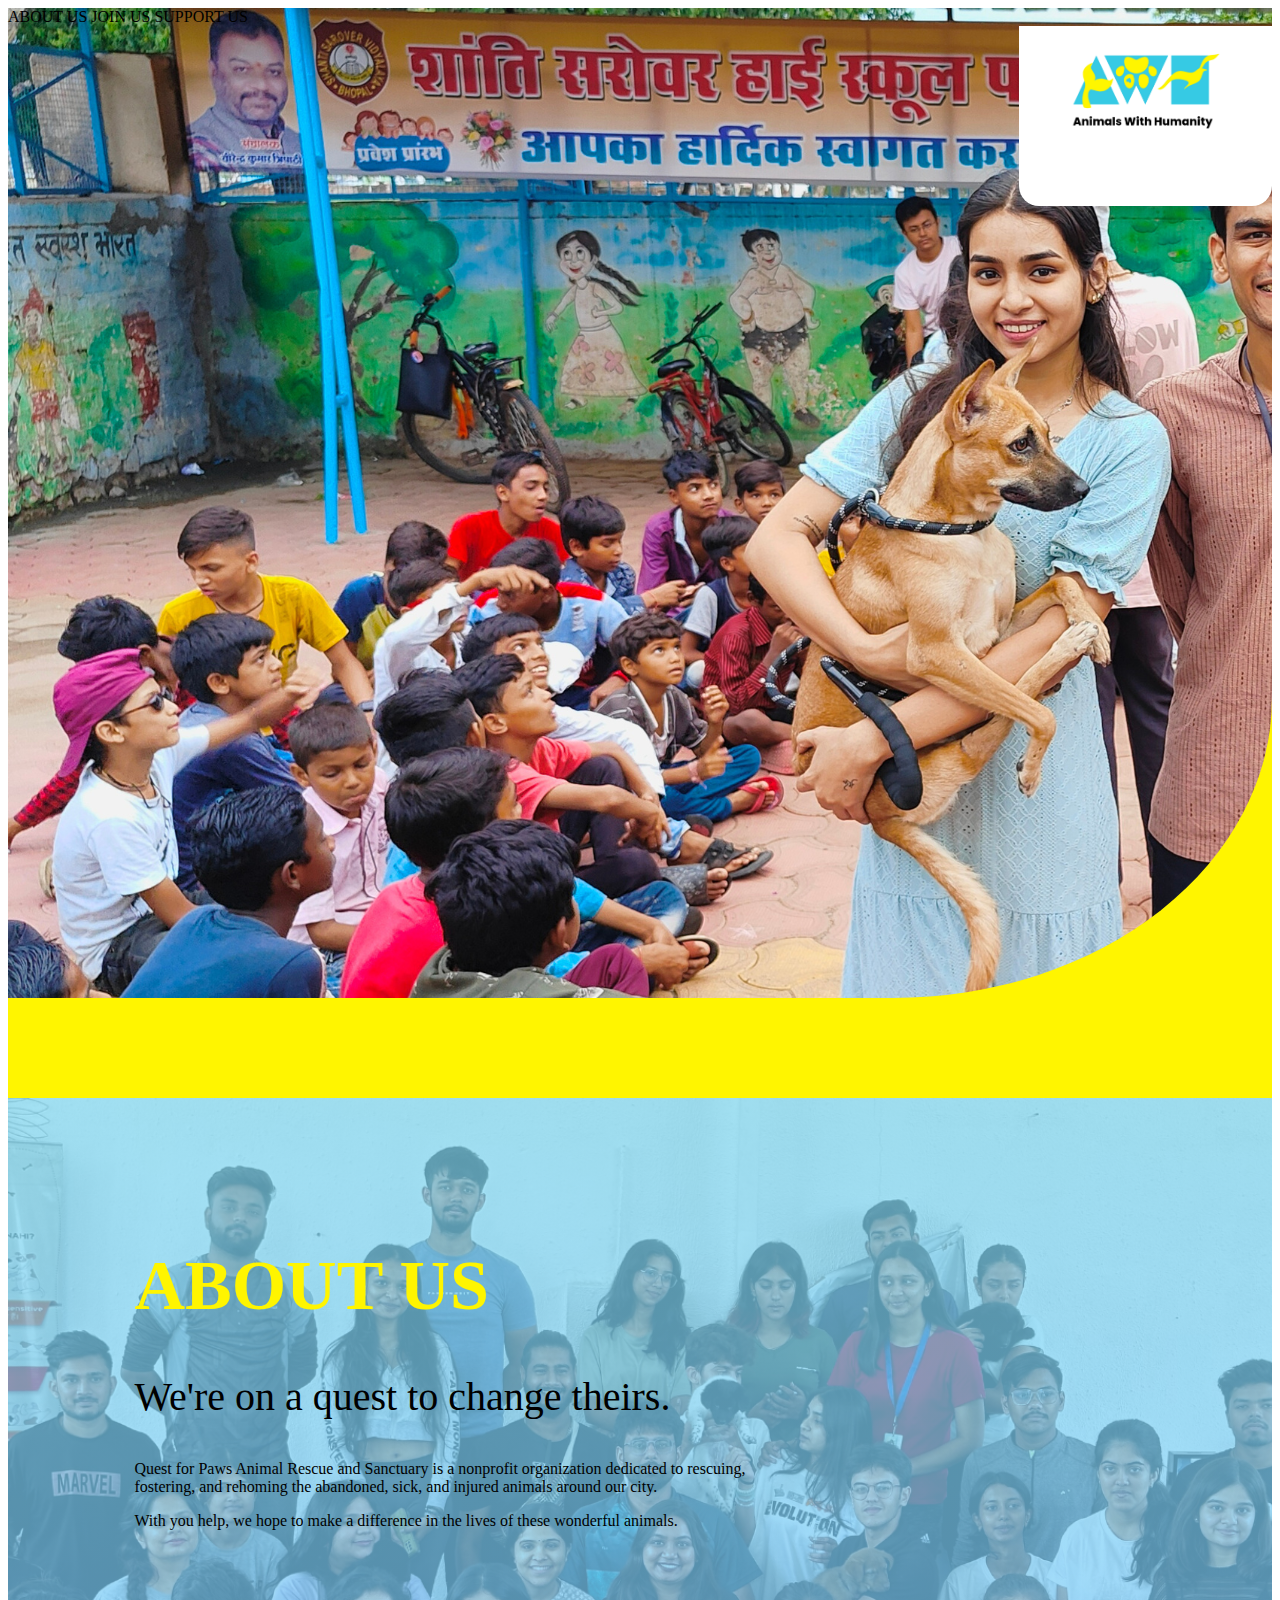
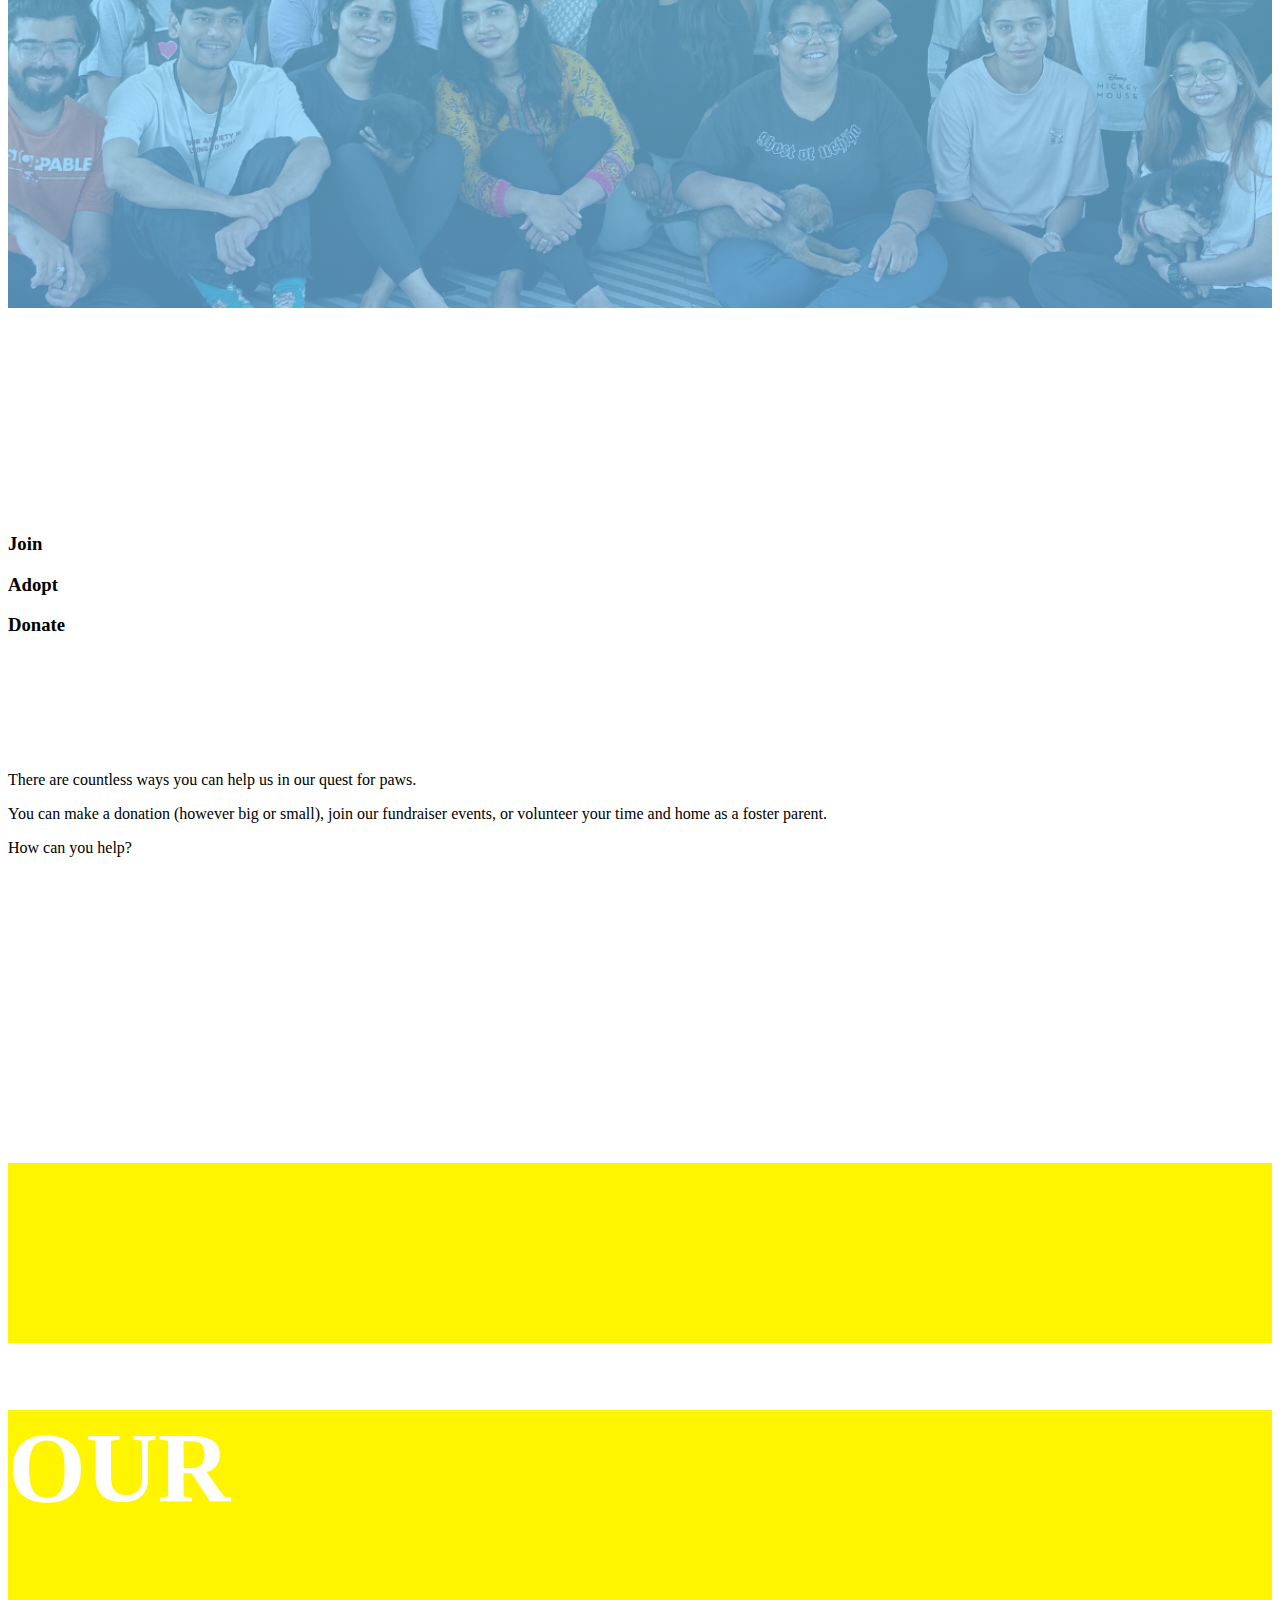
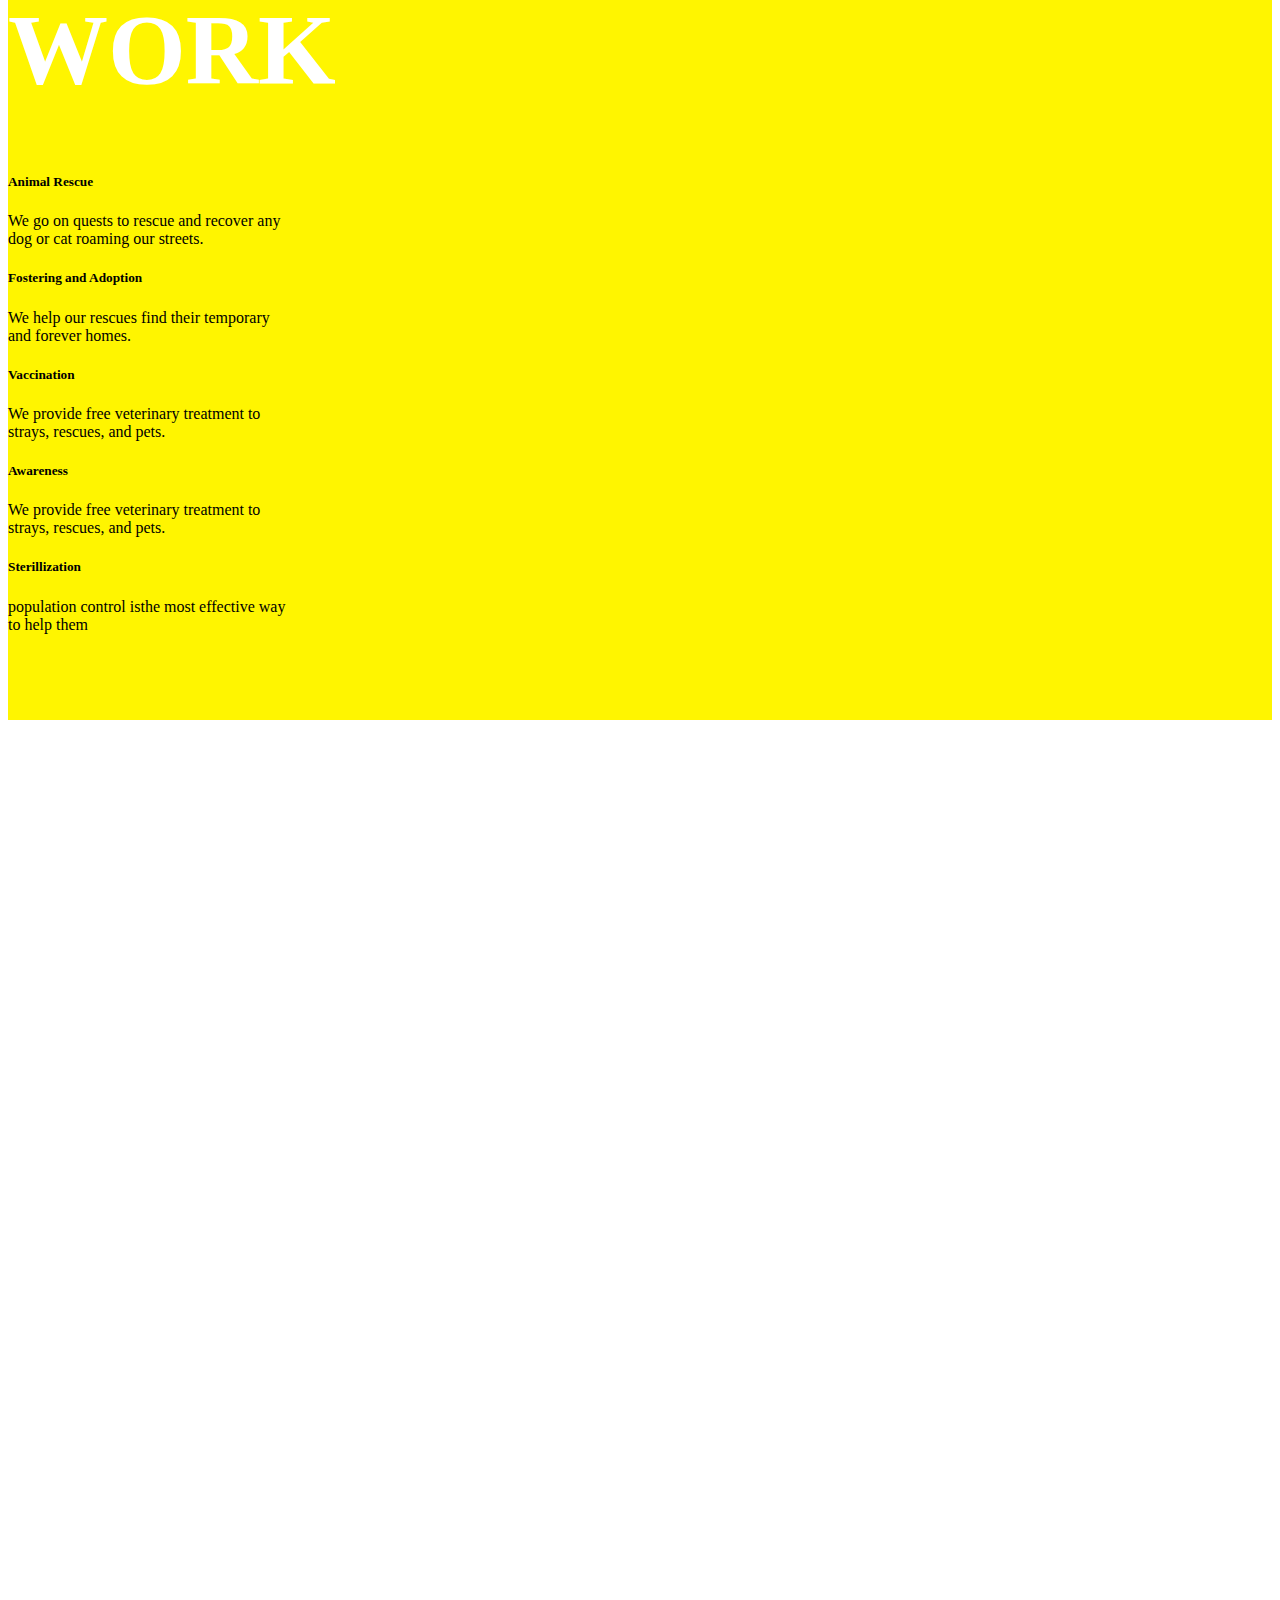
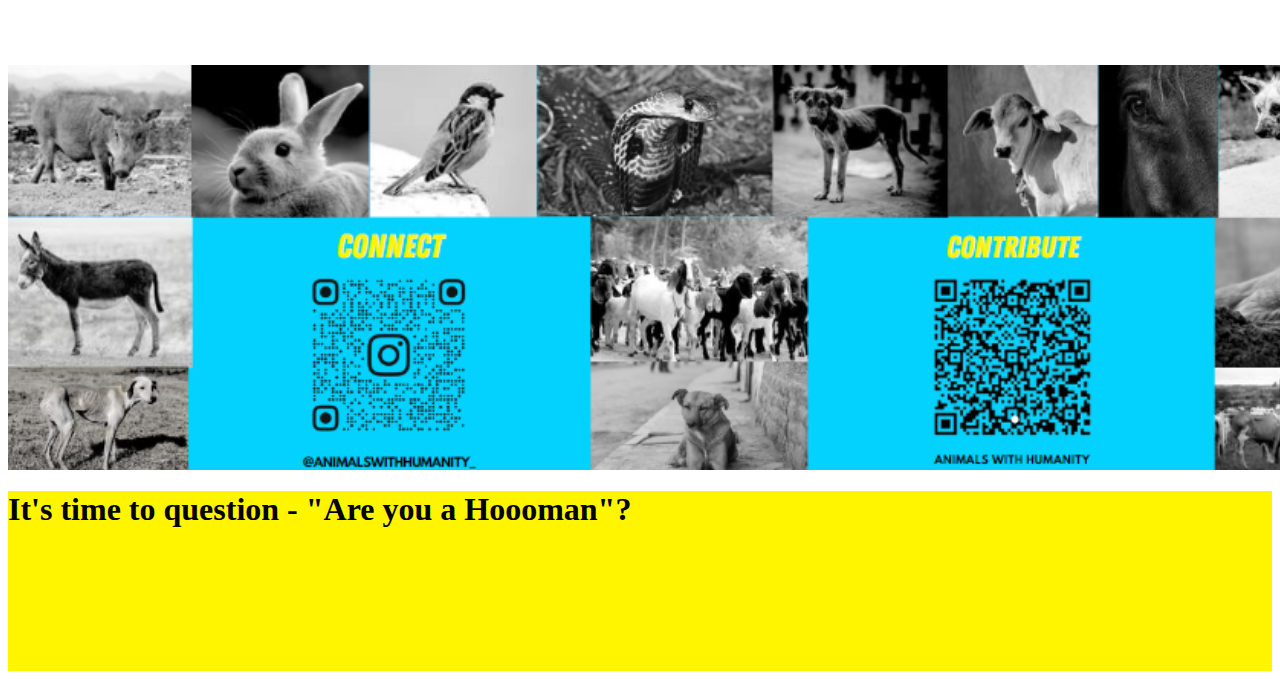
==== commit 97958794: "Update index.html" ====
--- a/index.html
+++ b/index.html
@@ -26,11 +26,11 @@
               <a
                 class="nav-link active fs-5 fw-bold my-2"
                 aria-current="page"
-                href="https://linktr.ee/Animalswithhumanity_"
+                href="https://www.linkedin.com/company/animals-with-humanity/posts/?feedView=all"
                 >ABOUT US</a
               >
               <a class="nav-link fs-5 fw-bold my-2" href="https://docs.google.com/forms/d/e/1FAIpQLSdw9TPtZ4GVAThKbtRScrEdu7NfwyBP6gtl4pspZbHU1brrNQ/viewform">JOIN US</a>
-              <a class="nav-link fs-5 fw-bold my-2" href="https://docs.google.com/forms/d/e/1FAIpQLSfBZtAQrTGXh57hlVIhP-wfLfKZY4WaX4LCqRie0vNlp8mHDg/viewform">SUPPORT US</a>
+              <a class="nav-link fs-5 fw-bold my-2" href="https://drive.google.com/file/d/12I4NtEU3haScYYHM2asb81d2LLRdOd9_/view?usp=sharing">SUPPORT US</a>
             </div>
           </div>
         </div>
@@ -68,7 +68,7 @@
                 <a href=""><h3 class="fw-bold text-center">Adopt</h3></a>
               </div>
               <div class="col bg-white text-info mx-5 py-1 form-control">
-                <a href="https://docs.google.com/forms/d/e/1FAIpQLSfBZtAQrTGXh57hlVIhP-wfLfKZY4WaX4LCqRie0vNlp8mHDg/viewform"><h3 class="fw-bold text-center">Donate</h3></a>
+                <a href="https://drive.google.com/file/d/12I4NtEU3haScYYHM2asb81d2LLRdOd9_/view?usp=sharing"><h3 class="fw-bold text-center">Donate</h3></a>
               </div>
             </div>
           </div>
--- a/index.css
+++ b/index.css
@@ -40,6 +40,7 @@
 .footer-img {
     background: url("./footer.png") no-repeat;
     height: 45vh;
+    width: 155vh;
     background-size: cover;
 }
 
